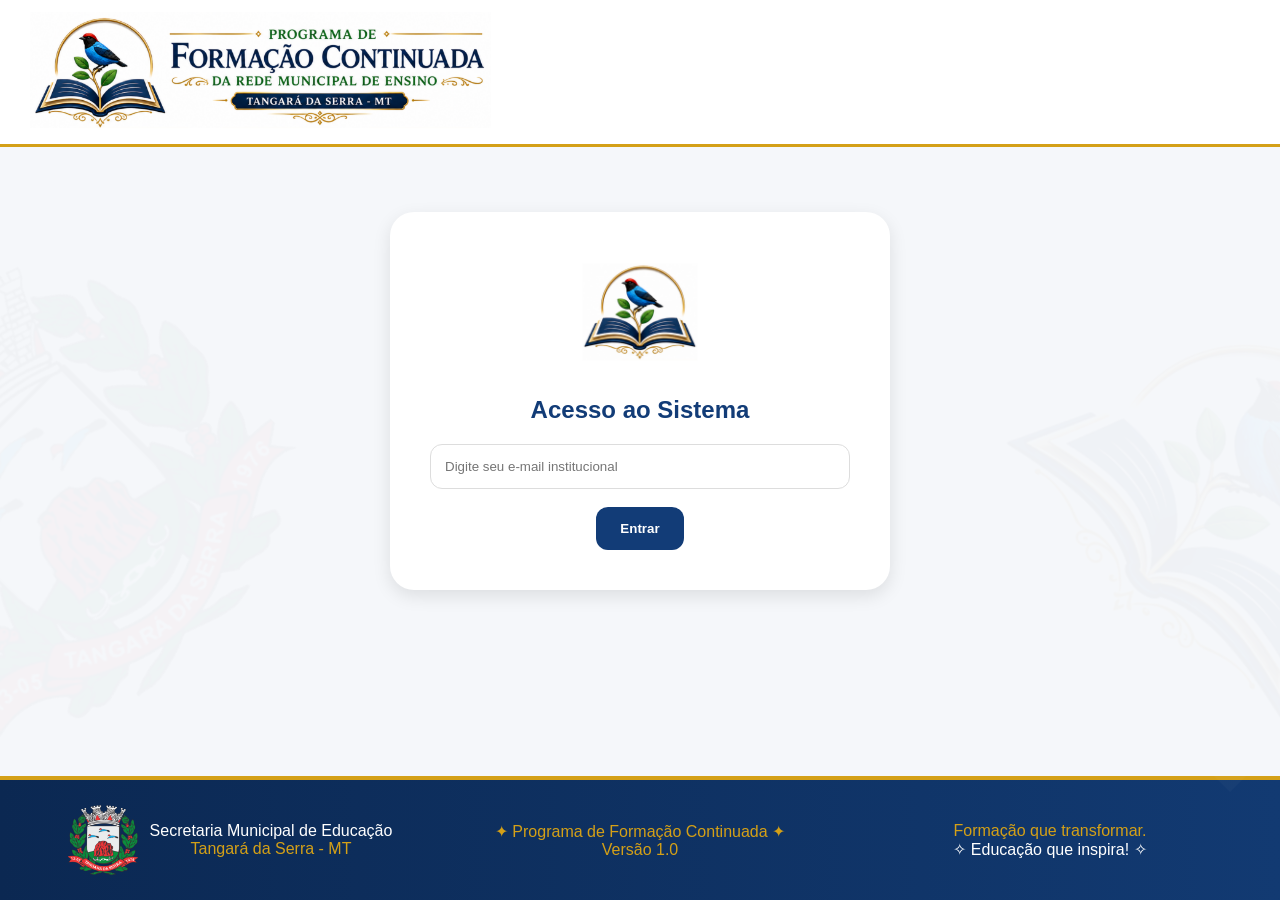
==== perfil.html @ faab2a7f "Update perfil.html" ====
<!DOCTYPE html>
<html lang="pt-BR">

<head>

<meta charset="UTF-8">

<meta
  name="viewport"
  content="width=device-width, initial-scale=1.0"
>

<title>Meu Perfil</title>

<link
  rel="stylesheet"
  href="perfil.css"
>

</head>

<body>

<!-- CABEÇALHO -->

<header class="header-imagem">

  <img
    src="cabecalho.png"
    alt="Programa de Formação Continuada"
  >

  <div class="usuario-flutuante">

    <div class="card-usuario">

      <div class="usuario-info">

        <div
          class="usuario-nome"
          id="nomeUsuario"
        >
          Carregando...
        </div>

        <div
          class="usuario-cargo"
          id="cargoUsuario"
        >
          Carregando...
        </div>

      </div>

      <button
        onclick="voltarInicio()"
        class="btn-voltar"
      >
        Início
      </button>

    </div>

  </div>

</header>

<!-- CONTEÚDO -->

<main class="main">

  <!-- DADOS DO SERVIDOR -->

  <section class="bloco">

    <h2>
      Dados do Servidor
    </h2>

    <div class="dados-grid">

      <div>

        <strong>Nome:</strong>

        <span id="perfilNome">
          -
        </span>

      </div>

      <div>

        <strong>Cargo:</strong>

        <span id="perfilCargo">
          -
        </span>

      </div>

      <div>

        <strong>Escola / Setor:</strong>

        <span id="perfilEscola">
          -
        </span>

      </div>

      <div>

        <strong>E-mail:</strong>

        <span id="perfilEmail">
          -
        </span>

      </div>

      <div>

        <strong>Status:</strong>

        <span id="perfilStatus">
          -
        </span>

      </div>

    </div>

  </section>

  <!-- MEU CRACHÁ -->

  <section class="bloco">

    <h2>
      Meu Crachá
    </h2>

    <div class="card-simples">

      <button
        class="btn-acao"
        id="btnCracha"
      >
        Abrir Crachá
      </button>

    </div>

  </section>

  <!-- FORMAÇÕES -->

  <section class="bloco">

    <h2>
      Minhas Formações
    </h2>

    <div
      id="listaFormacoes"
      class="lista-vazia"
    >

      Nenhuma formação carregada.

    </div>

  </section>

  <!-- CERTIFICADOS -->

  <section class="bloco">

    <h2>
      Meus Certificados
    </h2>

    <div
      id="listaCertificados"
      class="lista-vazia"
    >

      Nenhum certificado carregado.

    </div>

  </section>

</main>

<!-- RODAPÉ -->

<footer class="footer">

  <div class="footer-coluna">

    <div class="footer-institucional">

      <img
        src="cropped-brasao.png"
        class="brasao-footer"
      >

      <div>

        <div class="footer-secretaria">

          Secretaria Municipal de Educação

        </div>

        <div class="footer-cidade">

          Tangará da Serra - MT

        </div>

      </div>

    </div>

  </div>

  <div class="footer-coluna">

    <div class="footer-programa">

      ✦ Programa de Formação Continuada ✦

    </div>

    <div class="footer-versao">

      Versão 1.0

    </div>

  </div>

  <div class="footer-coluna">

    <div class="footer-slogan">

      Formação que transforma,

    </div>

    <div class="footer-frase">

      ✧ Educação que inspira! ✧

    </div>

  </div>

</footer>
<script src="perfil.js"></script>

</body>

</html>
---- perfil.css ----
:root{

  --azul:#123C77;
  --azul-escuro:#0B2852;
  --verde:#2E7D32;
  --dourado:#D4A017;
  --fundo:#F5F7FA;
  --branco:#FFFFFF;

}

*{

  margin:0;
  padding:0;
  box-sizing:border-box;

}

body{

  font-family:Arial,sans-serif;
  background:var(--fundo);
  min-height:100vh;

  display:flex;
  flex-direction:column;

}

/* ==========================
   CABEÇALHO
========================== */

.header-imagem{

  position:relative;

  background:white;

  border-bottom:3px solid var(--dourado);

  padding:12px 30px;

}

.header-imagem img{

  height:120px;

  display:block;

}

/* ==========================
   USUÁRIO
========================== */

.usuario-flutuante{

  position:absolute;

  right:20px;

  top:50%;

  transform:translateY(-50%);

}

.card-usuario{

  background:white;

  border:2px solid var(--dourado);

  border-radius:18px;

  padding:14px 20px;

  min-width:420px;

  display:flex;

  justify-content:space-between;

  align-items:center;

  gap:20px;

  box-shadow:
  0 4px 12px rgba(0,0,0,.08);

}

.usuario-info{

  flex:1;

}

.usuario-nome{

  color:var(--azul);

  font-size:20px;

  font-weight:700;

}

.usuario-cargo{

  color:#666;

  font-size:14px;

}

.btn-voltar{

  border:none;

  background:none;

  color:var(--dourado);

  font-size:18px;

  font-weight:700;

  cursor:pointer;

}

/* ==========================
   CONTEÚDO
========================== */

.main{

  width:100%;

  max-width:1400px;

  margin:auto;

  padding:30px 20px;

  flex:1;

}

.bloco{

  background:white;

  border:2px solid rgba(212,160,23,.5);

  border-radius:24px;

  padding:25px;

  margin-bottom:25px;

  box-shadow:
  0 4px 12px rgba(0,0,0,.05);

}

.bloco h2{

  color:var(--azul);

  margin-bottom:20px;

}

/* ==========================
   DADOS
========================== */

.dados-grid{

  display:grid;

  grid-template-columns:
  repeat(2,1fr);

  gap:18px;

}

.dados-grid div{

  background:#FAFAFA;

  border-radius:12px;

  padding:12px;

}

/* ==========================
   CARDS SIMPLES
========================== */

.card-simples{

  display:flex;

  justify-content:center;

}

.btn-acao{

  border:none;

  background:var(--azul);

  color:white;

  padding:14px 24px;

  border-radius:12px;

  font-weight:bold;

  cursor:pointer;

}

/* ==========================
   LISTAS
========================== */

.lista-vazia{

  color:#777;

  padding:20px;

  text-align:center;

}

/* ==========================
   RODAPÉ
========================== */

.footer{

  background:linear-gradient(
    90deg,
    #0B2852,
    #123A72
  );

  color:white;

  display:flex;

  justify-content:space-between;

  padding:25px;

  border-top:4px solid var(--dourado);

}

.footer-coluna{

  flex:1;

  text-align:center;

}

/* ==========================
   CELULAR
========================== */

@media(max-width:768px){

  .header-imagem{

    display:flex;

    flex-direction:column;

    align-items:center;

    padding:10px;

  }

  .header-imagem img{

    width:95%;

    height:auto;

  }

  .usuario-flutuante{

    position:relative;

    top:auto;
    right:auto;

    transform:none;

    width:100%;

    margin-top:12px;

  }

  .card-usuario{

    width:100%;

    min-width:auto;

  }

  .usuario-nome{

    font-size:16px;

  }

  .usuario-cargo{

    font-size:12px;

  }

  .dados-grid{

    grid-template-columns:1fr;

  }

  .footer{

    flex-direction:column;

    gap:15px;

  }

}
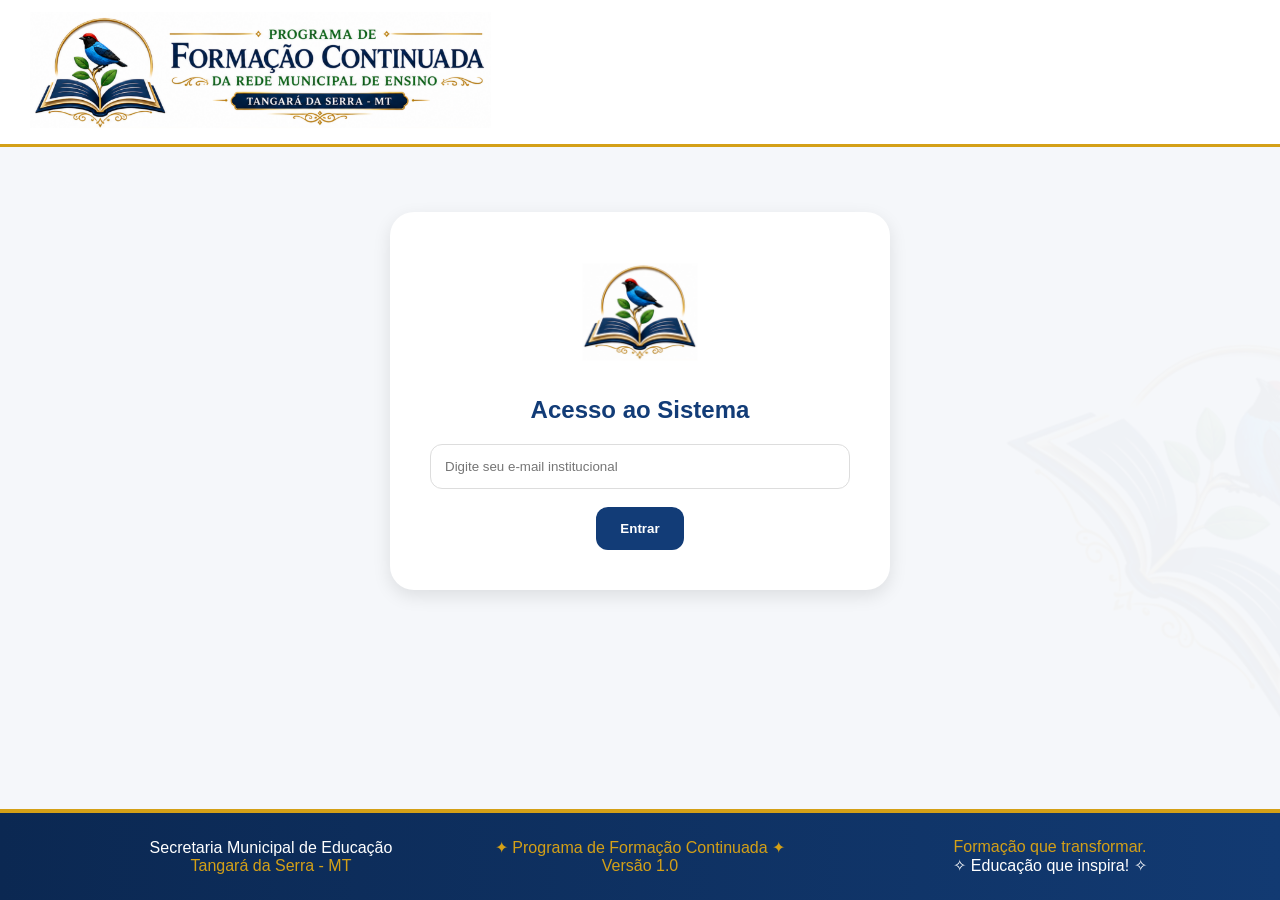
==== commit 3dc8b4c7: "Update perfil.html" ====
--- a/perfil.html
+++ b/perfil.html
@@ -32,9 +32,9 @@
 
   <div class="usuario-flutuante">
 
-    <div class="card-usuario">
-
-      <div class="usuario-info">
+<div class="card-usuario">
+
+  <div class="usuario-info">
 
         <div
           class="usuario-nome"
@@ -71,67 +71,125 @@
 
   <!-- DADOS DO SERVIDOR -->
 
-  <section class="bloco">
-
-    <h2>
-      Dados do Servidor
-    </h2>
-
-    <div class="dados-grid">
-
-      <div>
-
-        <strong>Nome:</strong>
-
-        <span id="perfilNome">
-          -
-        </span>
-
-      </div>
-
-      <div>
-
-        <strong>Cargo:</strong>
-
-        <span id="perfilCargo">
-          -
-        </span>
-
-      </div>
-
-      <div>
-
-        <strong>Escola / Setor:</strong>
-
-        <span id="perfilEscola">
-          -
-        </span>
-
-      </div>
-
-      <div>
-
-        <strong>E-mail:</strong>
-
-        <span id="perfilEmail">
-          -
-        </span>
-
-      </div>
-
-      <div>
-
-        <strong>Status:</strong>
-
-        <span id="perfilStatus">
-          -
-        </span>
-
-      </div>
-
-    </div>
-
-  </section>
+<section class="bloco">
+
+  <h2>
+    Dados do Servidor
+  </h2>
+
+  <div class="servidor-card">
+
+<div class="servidor-foto">
+
+  <img
+    id="fotoServidor"
+    src="icone-usuario-dourado.png"
+    alt="Foto do Servidor"
+  >
+
+</div>
+
+<div class="servidor-info">
+
+  <div class="linha-dado">
+    <strong>Nome:</strong>
+    <span id="perfilNome">-</span>
+  </div>
+
+  <div class="linha-dado">
+    <strong>Cargo:</strong>
+    <span id="perfilCargo">-</span>
+  </div>
+
+  <div class="linha-dado">
+    <strong>Escola / Setor:</strong>
+    <span id="perfilEscola">-</span>
+  </div>
+
+  <div class="linha-dado">
+    <strong>Matrícula:</strong>
+    <span id="perfilMatricula">-</span>
+  </div>
+
+  <div class="linha-dado">
+    <strong>Telefone:</strong>
+    <span id="perfilTelefone">-</span>
+  </div>
+
+  <div class="linha-dado">
+    <strong>Status:</strong>
+    <span id="perfilStatus">-</span>
+  </div>
+
+</div>
+
+  </div>
+
+</section>
+
+  <div class="servidor-foto">
+
+    <img
+      id="fotoServidor"
+      src="icone-usuario-dourado.png"
+      alt="Foto do Servidor"
+    >
+
+  </div>
+
+  <div class="servidor-info">
+
+    <div class="linha-dado">
+
+      <strong>Nome:</strong>
+
+      <span id="perfilNome">-</span>
+
+    </div>
+
+    <div class="linha-dado">
+
+      <strong>Cargo:</strong>
+
+      <span id="perfilCargo">-</span>
+
+    </div>
+
+    <div class="linha-dado">
+
+      <strong>Escola / Setor:</strong>
+
+      <span id="perfilEscola">-</span>
+
+    </div>
+
+    <div class="linha-dado">
+
+      <strong>Matrícula:</strong>
+
+      <span id="perfilMatricula">-</span>
+
+    </div>
+
+    <div class="linha-dado">
+
+      <strong>Telefone:</strong>
+
+      <span id="perfilTelefone">-</span>
+
+    </div>
+
+    <div class="linha-dado">
+
+      <strong>Status:</strong>
+
+      <span id="perfilStatus">-</span>
+
+    </div>
+
+  </div>
+
+</div>
 
   <!-- MEU CRACHÁ -->
 
--- a/perfil.css
+++ b/perfil.css
@@ -92,7 +92,27 @@
   0 4px 12px rgba(0,0,0,.08);
 
 }
-
+.usuario-foto{
+
+  flex-shrink:0;
+
+}
+
+.usuario-foto img{
+
+  width:70px;
+
+  height:70px;
+
+  border-radius:50%;
+
+  object-fit:cover;
+
+  border:3px solid var(--dourado);
+
+  background:white;
+
+}
 .usuario-info{
 
   flex:1;
@@ -148,6 +168,8 @@
   padding:30px 20px;
 
   flex:1;
+
+  overflow-x:hidden;
 
 }
 
@@ -166,8 +188,11 @@
   box-shadow:
   0 4px 12px rgba(0,0,0,.05);
 
-}
-
+  width:100%;
+
+  overflow:hidden;
+
+}
 .bloco h2{
 
   color:var(--azul);
@@ -199,6 +224,17 @@
 
   padding:12px;
 
+  word-break:break-word;
+
+  overflow-wrap:break-word;
+
+}
+.dados-grid span{
+
+  word-break:break-word;
+
+  overflow-wrap:break-word;
+
 }
 
 /* ==========================
@@ -244,10 +280,72 @@
   text-align:center;
 
 }
-
-/* ==========================
-   RODAPÉ
-========================== */
+/* =====================================
+   MARCAS D'ÁGUA
+===================================== */
+
+.marca-esquerda{
+
+  position:fixed;
+
+  left:-160px;
+
+  top:55%;
+
+  width:420px;
+
+  height:420px;
+
+  background-image:url('cropped-brasao.png');
+
+  background-repeat:no-repeat;
+
+  background-position:center;
+
+  background-size:contain;
+
+  opacity:.025;
+
+  transform:
+  translateY(-50%)
+  rotate(-45deg);
+
+  pointer-events:none;
+
+}
+
+.marca-direita{
+
+  position:fixed;
+
+  right:-160px;
+
+  top:55%;
+
+  width:420px;
+
+  height:420px;
+
+  background-image:url('logo-programa.png');
+
+  background-repeat:no-repeat;
+
+  background-position:center;
+
+  background-size:contain;
+
+  opacity:.025;
+
+  transform:
+  translateY(-50%)
+  rotate(45deg);
+
+  pointer-events:none;
+
+}
+/* =====================================
+   FOOTER
+===================================== */
 
 .footer{
 
@@ -263,9 +361,11 @@
 
   justify-content:space-between;
 
+  align-items:center;
+
   padding:25px;
 
-  border-top:4px solid var(--dourado);
+  border-top:4px solid #D4A017;
 
 }
 
@@ -277,12 +377,63 @@
 
 }
 
+.footer-institucional{
+
+  display:flex;
+
+  align-items:center;
+
+  justify-content:center;
+
+  gap:12px;
+
+}
+
+.brasao-footer{
+
+  width:70px;
+
+}
+.footer{
+  overflow:hidden;
+}
+.footer-cidade,
+.footer-programa,
+.footer-versao,
+.footer-slogan{
+
+  color:#D4A017;
+
+}
+
+
 /* ==========================
    CELULAR
 ========================== */
 
 @media(max-width:768px){
-
+.usuario-foto img{
+
+  width:58px;
+
+  height:58px;
+
+}
+  .main{
+
+  padding:15px;
+
+}
+
+.bloco{
+
+  width:100%;
+
+  padding:18px;
+
+  margin-bottom:18px;
+
+}
   .header-imagem{
 
     display:flex;
@@ -318,38 +469,137 @@
 
   }
 
-  .card-usuario{
+.card-usuario{
+
+  width:100%;
+
+  min-width:auto;
+
+  padding:16px;
+
+  gap:12px;
+
+}
+
+  .usuario-nome{
+
+    font-size:16px;
+
+  }
+
+.usuario-info{
+
+  flex:1;
+
+  min-width:0;
+
+}
+
+.btn-voltar{
+
+  font-size:16px;
+
+  white-space:nowrap;
+
+}
+
+  .dados-grid{
+
+    grid-template-columns:1fr;
+
+  }
+
+  .footer{
+
+    flex-direction:column;
+
+    gap:15px;
+
+  }
+
+}
+/* ==========================
+   CARD DO SERVIDOR
+========================== */
+
+.servidor-card{
+
+  display:flex;
+
+  gap:30px;
+
+  align-items:flex-start;
+
+}
+
+.servidor-foto img{
+
+  width:150px;
+
+  height:180px;
+
+  object-fit:cover;
+
+  border-radius:18px;
+
+  border:3px solid var(--dourado);
+
+  background:white;
+
+}
+
+.servidor-info{
+
+  flex:1;
+
+}
+
+.linha-dado{
+
+  background:#FAFAFA;
+
+  border-radius:12px;
+
+  padding:14px;
+
+  margin-bottom:12px;
+
+  font-size:16px;
+
+}
+
+.linha-dado strong{
+
+  color:#000;
+
+}
+
+/* ==========================
+   CELULAR
+========================== */
+
+@media(max-width:768px){
+
+  .servidor-card{
+
+    flex-direction:column;
+
+    align-items:center;
+
+  }
+
+  .servidor-foto img{
+
+    width:130px;
+
+    height:160px;
+
+  }
+
+  .servidor-info{
 
     width:100%;
 
-    min-width:auto;
-
-  }
-
-  .usuario-nome{
-
-    font-size:16px;
-
-  }
-
-  .usuario-cargo{
-
-    font-size:12px;
-
-  }
-
-  .dados-grid{
-
-    grid-template-columns:1fr;
-
-  }
-
-  .footer{
-
-    flex-direction:column;
-
-    gap:15px;
-
-  }
-
-}
+  }
+
+}
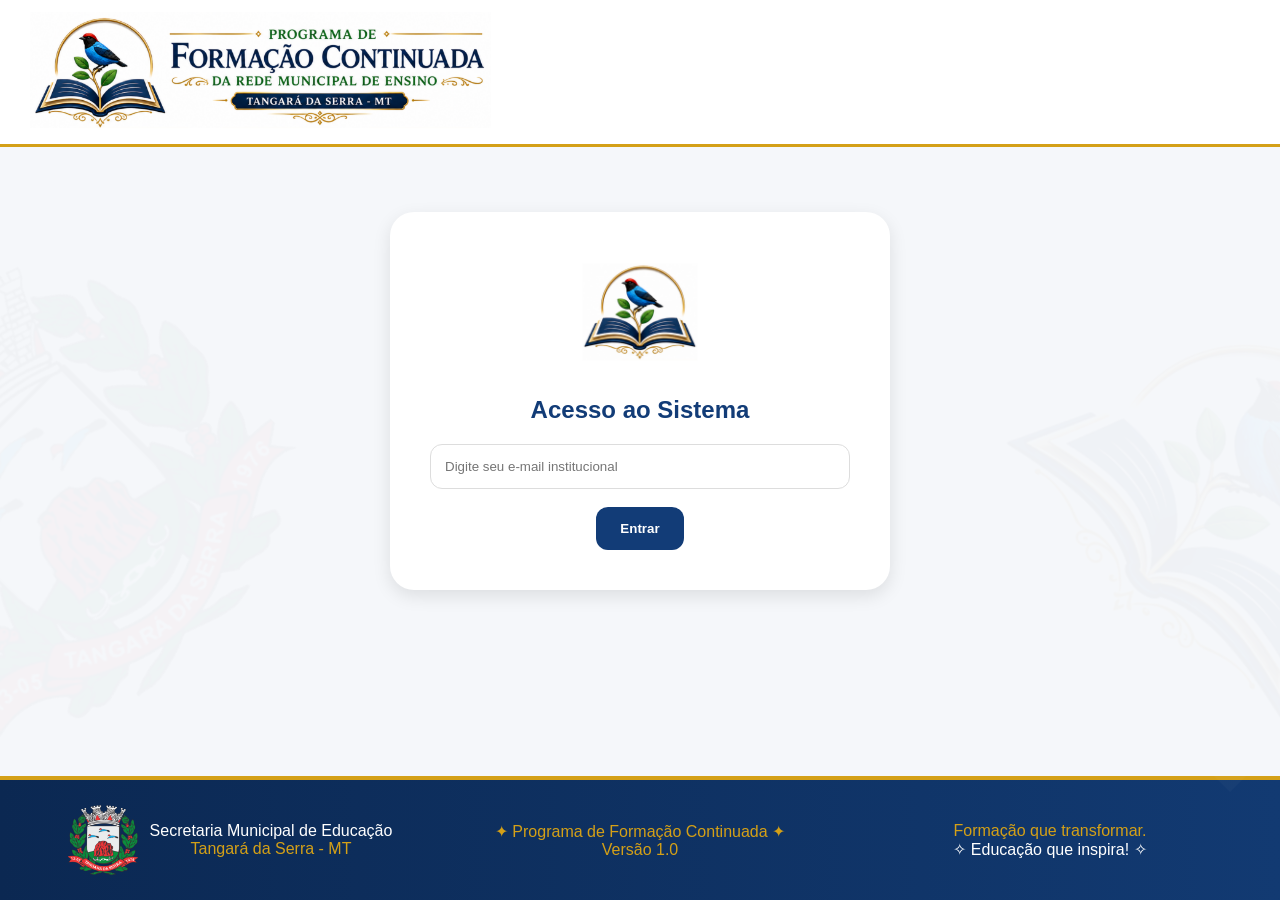
==== commit 0f4bcee5: "Update perfil.html" ====
--- a/perfil.html
+++ b/perfil.html
@@ -79,49 +79,49 @@
 
   <div class="servidor-card">
 
-<div class="servidor-foto">
-
-  <img
-    id="fotoServidor"
-    src="icone-usuario-dourado.png"
-    alt="Foto do Servidor"
-  >
-
-</div>
-
-<div class="servidor-info">
-
-  <div class="linha-dado">
-    <strong>Nome:</strong>
-    <span id="perfilNome">-</span>
-  </div>
-
-  <div class="linha-dado">
-    <strong>Cargo:</strong>
-    <span id="perfilCargo">-</span>
-  </div>
-
-  <div class="linha-dado">
-    <strong>Escola / Setor:</strong>
-    <span id="perfilEscola">-</span>
-  </div>
-
-  <div class="linha-dado">
-    <strong>Matrícula:</strong>
-    <span id="perfilMatricula">-</span>
-  </div>
-
-  <div class="linha-dado">
-    <strong>Telefone:</strong>
-    <span id="perfilTelefone">-</span>
-  </div>
-
-  <div class="linha-dado">
-    <strong>Status:</strong>
-    <span id="perfilStatus">-</span>
-  </div>
-
-</div>
+    <div class="servidor-foto">
+
+      <img
+        id="fotoServidor"
+        src="icone-usuario-dourado.png"
+        alt="Foto do Servidor"
+      >
+
+    </div>
+
+    <div class="servidor-info">
+
+      <div class="linha-dado">
+        <strong>Nome:</strong>
+        <span id="perfilNome">-</span>
+      </div>
+
+      <div class="linha-dado">
+        <strong>Cargo:</strong>
+        <span id="perfilCargo">-</span>
+      </div>
+
+      <div class="linha-dado">
+        <strong>Escola / Setor:</strong>
+        <span id="perfilEscola">-</span>
+      </div>
+
+      <div class="linha-dado">
+        <strong>Matrícula:</strong>
+        <span id="perfilMatricula">-</span>
+      </div>
+
+      <div class="linha-dado">
+        <strong>Telefone:</strong>
+        <span id="perfilTelefone">-</span>
+      </div>
+
+      <div class="linha-dado">
+        <strong>Status:</strong>
+        <span id="perfilStatus">-</span>
+      </div>
+
+    </div>
 
   </div>
 
